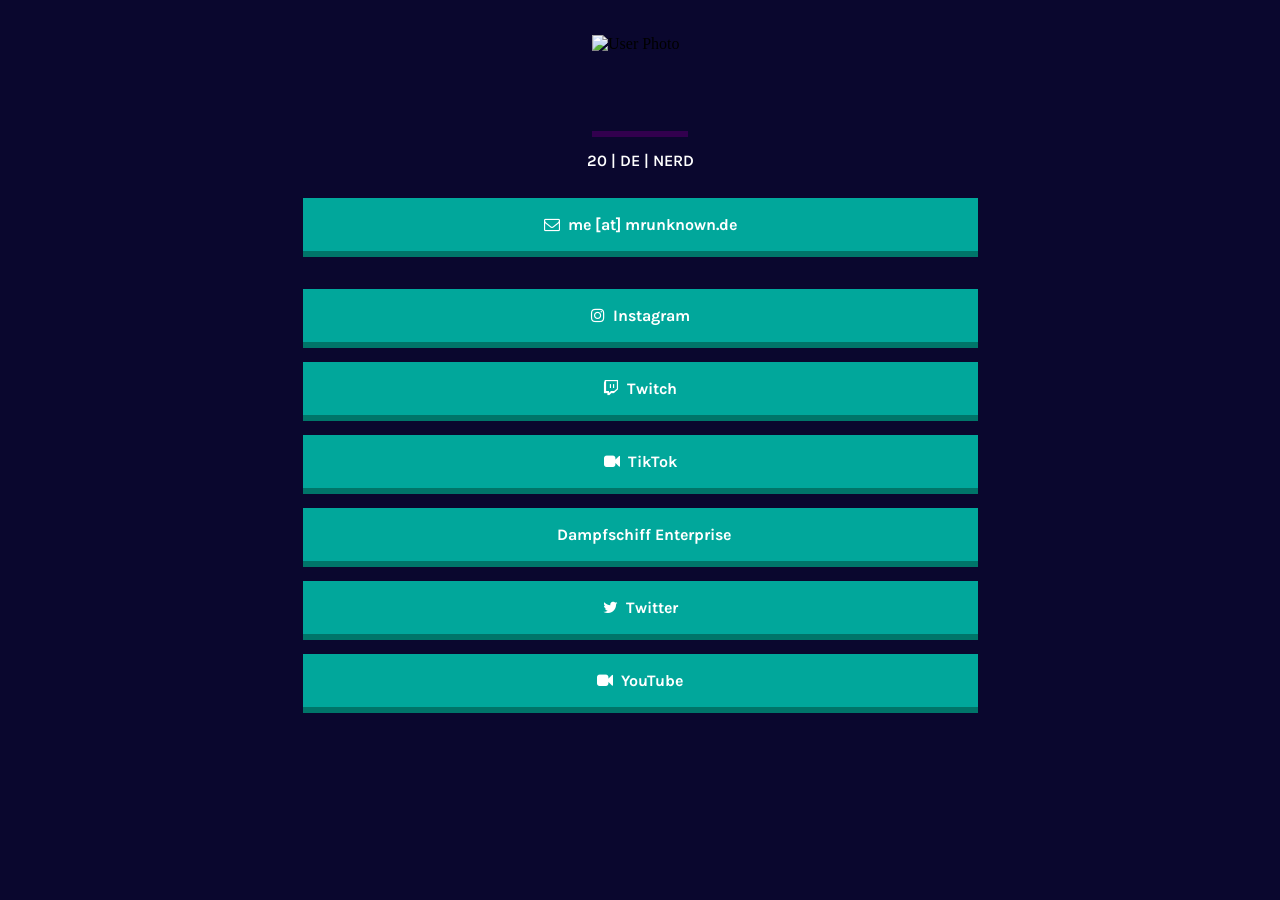
==== link.mrunknown.de/index.html @ a778c34f "add link.mrunknown.de" ====
<!DOCTYPE html>
<html>
    <head>
        <!-- FALLS DU HIER REIN SCHAUEN SOLLTEST !-->
        <!-- Herzlichen Glückwunsch :) -->
        <!-- Websource von @ellenzrk (links.ellenzrk.de) -->
        <link href='https://maxcdn.bootstrapcdn.com/font-awesome/4.7.0/css/font-awesome.min.css' rel='stylesheet' />
        <link href='https://cdn.jsdelivr.net/npm/remixicon@2.5.0/fonts/remixicon.css' rel='stylesheet' />
        <link rel="stylesheet" href="src/style.css">
        <link rel="shortcut icon" href="https://cdn.discordapp.com/avatars/155076323612688384/a_e683293d292c7d9ac0206bf1d444c2f7.gif?size=16" type="image/png" />
        <title>MRUNKNOWNDE | 20 | DE | NERD</title>
    </head>
    <body>
        <div class='navbar no-items section' id='navbar'></div>
        <img alt='User Photo' id='userPhoto' src='https://cdn.discordapp.com/avatars/155076323612688384/a_e683293d292c7d9ac0206bf1d444c2f7.gif?size=256' />
        <spam id='userName'>20 | DE | NERD</spam>
        <div id='links'>
        <a class='link' href='#' target='_blank'><i aria-hidden='true' class='fa fa-envelope-o'></i>&#160;&#160;me [at] mrunknown.de</a>
        <br />
        <a class='link' href='https://www.instagram.com/mrunknownde/' target='_blank'><i aria-hidden='true' class='fa fa-instagram'></i>&#160;&#160;Instagram</a>
        <a class='link' href='https://www.twitch.tv/mrunknownde_' target='_blank'><i aria-hidden='true' class='fa fa-twitch'></i>&#160;&#160;Twitch</a>
        <a class='link' href='https://www.tiktok.com/@mrunknownde?' target='_blank'><i aria-hidden='true' class='fa fa-video-camera'></i>&#160;&#160;TikTok</a>
        <a class='link' href='https://discord.mrunknown.de' target='_blank'><i aria-hidden='true' class='ri-discord-fill'></i>&#160;&#160;Dampfschiff Enterprise</a>
        <a class='link' href='https://twitter.com/mrunknownde' target='_blank'><i aria-hidden='true' class='fa fa-twitter'></i>&#160;&#160;Twitter</a>
        <a class='link' href='https://www.youtube.com/channel/UCjidmw44Z3eoJtFX0oPsnbA' target='_blank'><i aria-hidden='true' class='fa fa-video-camera'></i>&#160;&#160;YouTube</a>
        </div>

        <script src='https://cdnjs.cloudflare.com/ajax/libs/jquery/3.2.1/jquery.min.js'></script>
    </body>
</html>
---- link.mrunknown.de/src/style.css ----
/* Style Settings */

@import url('https://fonts.googleapis.com/css?family=Karla:400,700&display=swap');
:root {
	--font: 'Karla', 'Karla', sans-serif;
}

body {
	background-color: #0a072e;
}

#userPhoto {
	width: 96px;
	height: 96px;
	display: block;
	margin: 35px auto 20px;
	-webkit-box-shadow: 0px 6px 0px 0px rgba(50, 0, 78);
	-moz-box-shadow: 0px 6px 0px 0px rgba(50, 0, 78);
	box-shadow: 0px 6px 0px 0px rgba(50, 0, 78);
	transition: all 0.15s;
}

#userPhoto:hover {
	box-shadow: 0px 8px rgb(68, 0, 107);
	transform: translateY(-2px);
}

#userPhoto:active {
	box-shadow: 0px 0px black;
	transform: translateY(6px);
}

#userName {
	color: white;
	font-size: 1rem;
	font-weight: 600;
	line-height: 1.25;
	display: block;
	font-family: var(--font);
	width: 100%;
	text-align: center;
	text-decoration: none;
}

#links {
	max-width: 675px;
	width: auto;
	display: block;
	margin: 27px auto;
}

@media only screen and (max-width: 700px) {
	#links {
		margin-left: 3%;
		margin-right: 3%;
	}
	.night_mode {
		margin-right: 40%;
	}
}

.link {
	display: block;
	background-color: #01A79B;
	color: #fff;
	font-family: var(--font);
	text-align: center;
	margin-bottom: 20px;
	padding: 17px;
	text-decoration: none;
	font-size: 1rem;
	font-weight: bold;
	transition: all 0.15s;
	box-shadow: 0px 6px #007569;
}

.link:hover {
	/* background: #019489; */
	box-shadow: 0px 8px #007569;
	transform: translateY(-2px);
}

.link:active {
	transform: translateY(6px);
	box-shadow: 0px 0px #007569;
}

#proker {
	max-width: 300px;
	width: auto;
	display: grid;
	margin: 27px auto;
}

.footer {
	text-align: center;
	font-size: 1.3rem;
}

.footer a {
	text-decoration: none;
}

.media {
	background: #DD5A79;
	width: 38px;
	height: 38px;
	text-align: center;
	color: white;
	margin-bottom: 40px;
	box-shadow: 0px 6px #9E4355;
	transition: all 0.15s;
}

.media:hover {
	box-shadow: 0px 8px #9E4355;
	transform: translateY(-2px);
}

.media:active {
	transform: translateY(6px);
	box-shadow: 0px 0px #9E4355;
}
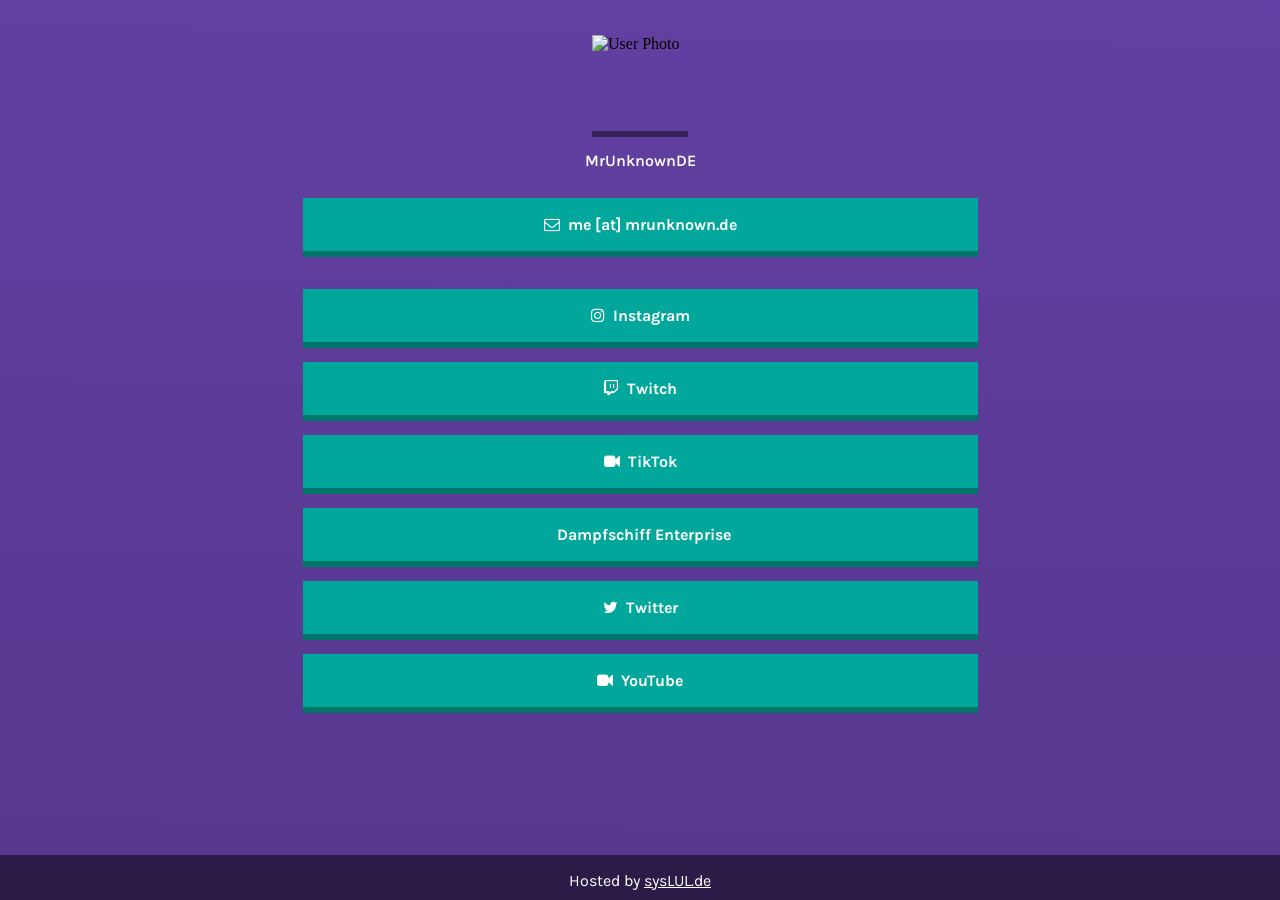
==== commit a3ba5624: "add dynamic background" ====
--- a/link.mrunknown.de/index.html
+++ b/link.mrunknown.de/index.html
@@ -8,12 +8,12 @@
         <link href='https://cdn.jsdelivr.net/npm/remixicon@2.5.0/fonts/remixicon.css' rel='stylesheet' />
         <link rel="stylesheet" href="src/style.css">
         <link rel="shortcut icon" href="https://cdn.discordapp.com/avatars/155076323612688384/a_e683293d292c7d9ac0206bf1d444c2f7.gif?size=16" type="image/png" />
-        <title>MRUNKNOWNDE | 20 | DE | NERD</title>
+        <title>MRUNKNOWNDE</title>
     </head>
     <body>
         <div class='navbar no-items section' id='navbar'></div>
-        <img alt='User Photo' id='userPhoto' src='https://cdn.discordapp.com/avatars/155076323612688384/a_e683293d292c7d9ac0206bf1d444c2f7.gif?size=256' />
-        <spam id='userName'>20 | DE | NERD</spam>
+        <img alt='User Photo' id='userPhoto' src='https://cdn.discordapp.com/avatars/155076323612688384/a_ec41fbc7ce804b7782e353649afce807.gif?size=256' />
+        <spam id='userName'>MrUnknownDE</spam>
         <div id='links'>
         <a class='link' href='#' target='_blank'><i aria-hidden='true' class='fa fa-envelope-o'></i>&#160;&#160;me [at] mrunknown.de</a>
         <br />
@@ -27,4 +27,7 @@
 
         <script src='https://cdnjs.cloudflare.com/ajax/libs/jquery/3.2.1/jquery.min.js'></script>
     </body>
+    <footer>
+        <p class=footer_p>Hosted by <a class="footer_p_a" href="https://syslul.de/">sysLUL.de</a></p>
+    </footer>
 </html>
--- a/link.mrunknown.de/src/style.css
+++ b/link.mrunknown.de/src/style.css
@@ -5,23 +5,20 @@
 	--font: 'Karla', 'Karla', sans-serif;
 }
 
-body {
-	background-color: #0a072e;
-}
 
 #userPhoto {
 	width: 96px;
 	height: 96px;
 	display: block;
 	margin: 35px auto 20px;
-	-webkit-box-shadow: 0px 6px 0px 0px rgba(50, 0, 78);
-	-moz-box-shadow: 0px 6px 0px 0px rgba(50, 0, 78);
-	box-shadow: 0px 6px 0px 0px rgba(50, 0, 78);
+	-webkit-box-shadow: 0px 6px 0px 0px rgb(0, 0, 0);
+	-moz-box-shadow: 0px 6px 0px 0px rgb(0, 0, 0);
+	box-shadow: 0px 6px 0px 0px rgb(54, 35, 88);
 	transition: all 0.15s;
 }
 
 #userPhoto:hover {
-	box-shadow: 0px 8px rgb(68, 0, 107);
+	box-shadow: 0px 8px rgb(100, 65, 165);
 	transform: translateY(-2px);
 }
 
@@ -122,3 +119,52 @@
 	box-shadow: 0px 0px #9E4355;
 }
 
+html {
+    height: 100%;
+    background: linear-gradient(181deg, #6441a5, #3c2766, #310036);
+    background-size: 600% 600%;
+
+    -webkit-animation: AnimationName 30s ease infinite;
+    -moz-animation: AnimationName 30s ease infinite;
+    -o-animation: AnimationName 30s ease infinite;
+    animation: AnimationName 30s ease infinite;
+}
+
+@-webkit-keyframes AnimationName {
+    0%{background-position:53% 0%}
+    50%{background-position:48% 100%}
+    100%{background-position:53% 0%}
+}
+@-moz-keyframes AnimationName {
+    0%{background-position:53% 0%}
+    50%{background-position:48% 100%}
+    100%{background-position:53% 0%}
+}
+@-o-keyframes AnimationName {
+    0%{background-position:53% 0%}
+    50%{background-position:48% 100%}
+    100%{background-position:53% 0%}
+}
+@keyframes AnimationName {
+    0%{background-position:53% 0%}
+    50%{background-position:48% 100%}
+    100%{background-position:53% 0%}
+}
+
+footer {
+	position: fixed;
+	left: 0;
+	bottom: 0;
+	width: 100%;
+	background-color: rgba(0, 0, 0, 0.500);
+	color: white;
+	text-align: center;
+	font-family: var(--font);	
+}
+.footer_p {
+	margin-bottom: 10px;
+}
+.footer_p_a {
+	color: #fff;
+	text-decoration: underline;
+}
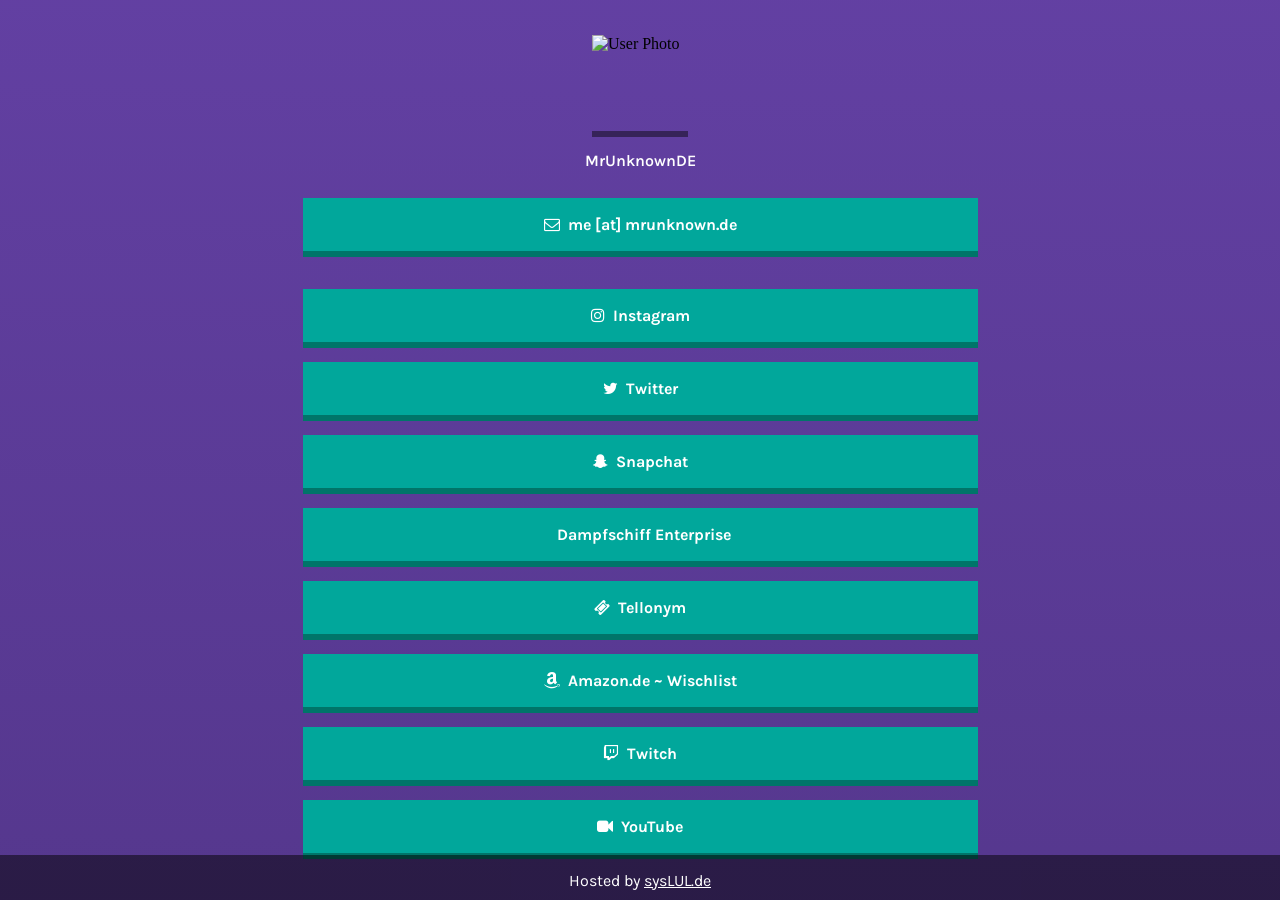
==== commit 4720a317: "add some links" ====
--- a/link.mrunknown.de/index.html
+++ b/link.mrunknown.de/index.html
@@ -7,22 +7,24 @@
         <link href='https://maxcdn.bootstrapcdn.com/font-awesome/4.7.0/css/font-awesome.min.css' rel='stylesheet' />
         <link href='https://cdn.jsdelivr.net/npm/remixicon@2.5.0/fonts/remixicon.css' rel='stylesheet' />
         <link rel="stylesheet" href="src/style.css">
-        <link rel="shortcut icon" href="https://cdn.discordapp.com/avatars/155076323612688384/a_e683293d292c7d9ac0206bf1d444c2f7.gif?size=16" type="image/png" />
+        <link rel="shortcut icon" href="https://cdn.discordapp.com/avatars/155076323612688384/a_1113fc86103b9d7c281de8398b35ea12.gif?size=16" type="image/png" />
         <title>MRUNKNOWNDE</title>
     </head>
     <body>
         <div class='navbar no-items section' id='navbar'></div>
-        <img alt='User Photo' id='userPhoto' src='https://cdn.discordapp.com/avatars/155076323612688384/a_ec41fbc7ce804b7782e353649afce807.gif?size=256' />
+        <img alt='User Photo' id='userPhoto' src='https://cdn.discordapp.com/avatars/155076323612688384/a_1113fc86103b9d7c281de8398b35ea12.gif?size=512' />
         <spam id='userName'>MrUnknownDE</spam>
         <div id='links'>
         <a class='link' href='#' target='_blank'><i aria-hidden='true' class='fa fa-envelope-o'></i>&#160;&#160;me [at] mrunknown.de</a>
         <br />
         <a class='link' href='https://www.instagram.com/mrunknownde/' target='_blank'><i aria-hidden='true' class='fa fa-instagram'></i>&#160;&#160;Instagram</a>
+        <a class='link' href='https://twitter.com/mrunknownde' target='_blank'><i aria-hidden='true' class='fa fa-twitter'></i>&#160;&#160;Twitter</a>        
+        <a class='link' href='https://www.snapchat.com/add/mrunknownde' target='_blank'><i aria-hidden='true' class='fa fa-snapchat-ghost'></i>&#160;&#160;Snapchat</a>
+        <a class='link' href='https://discord.mrunknown.de' target='_blank'><i aria-hidden='true' class='ri-discord-fill'></i>&#160;&#160;Dampfschiff Enterprise</a>
+        <a class='link' href='https://tell.mrunknownde.de/' target='_blank'><i aria-hidden='true' class='fa fa-ticket'></i>&#160;&#160;Tellonym</a>
+        <a class='link' href='https://amazon.mrunknownde.de/' target='_blank'><i aria-hidden='true' class='fa fa-amazon'></i>&#160;&#160;Amazon.de ~ Wischlist</a>
         <a class='link' href='https://www.twitch.tv/mrunknownde_' target='_blank'><i aria-hidden='true' class='fa fa-twitch'></i>&#160;&#160;Twitch</a>
-        <a class='link' href='https://www.tiktok.com/@mrunknownde?' target='_blank'><i aria-hidden='true' class='fa fa-video-camera'></i>&#160;&#160;TikTok</a>
-        <a class='link' href='https://discord.mrunknown.de' target='_blank'><i aria-hidden='true' class='ri-discord-fill'></i>&#160;&#160;Dampfschiff Enterprise</a>
-        <a class='link' href='https://twitter.com/mrunknownde' target='_blank'><i aria-hidden='true' class='fa fa-twitter'></i>&#160;&#160;Twitter</a>
-        <a class='link' href='https://www.youtube.com/channel/UCjidmw44Z3eoJtFX0oPsnbA' target='_blank'><i aria-hidden='true' class='fa fa-video-camera'></i>&#160;&#160;YouTube</a>
+        <a class='link' href='https://www.youtube.com/channel/UCjidmw44Z3eoJtFX0oPsnbA' target='_blank'><i aria-hidden='true' class='fa fa-video-camera'></i>&#160;&#160;YouTube</a>    
         </div>
 
         <script src='https://cdnjs.cloudflare.com/ajax/libs/jquery/3.2.1/jquery.min.js'></script>
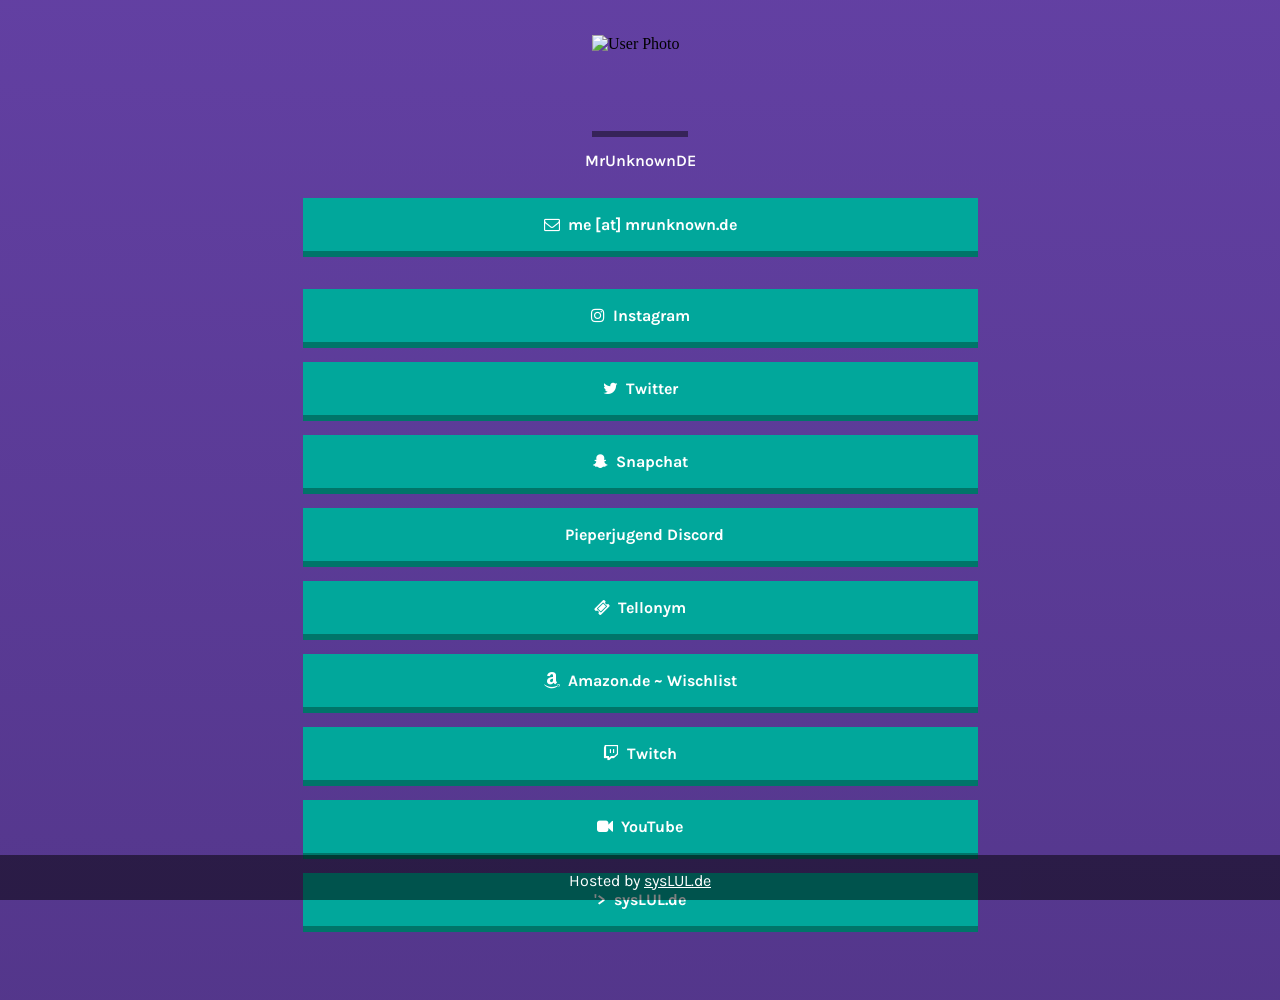
==== commit db5e2b39: "update 09.12.2022" ====
--- a/link.mrunknown.de/index.html
+++ b/link.mrunknown.de/index.html
@@ -7,12 +7,12 @@
         <link href='https://maxcdn.bootstrapcdn.com/font-awesome/4.7.0/css/font-awesome.min.css' rel='stylesheet' />
         <link href='https://cdn.jsdelivr.net/npm/remixicon@2.5.0/fonts/remixicon.css' rel='stylesheet' />
         <link rel="stylesheet" href="src/style.css">
-        <link rel="shortcut icon" href="https://cdn.discordapp.com/avatars/155076323612688384/a_1113fc86103b9d7c281de8398b35ea12.gif?size=16" type="image/png" />
+        <link rel="shortcut icon" href="https://pbs.twimg.com/profile_images/1532112292183166977/hXxgLhAJ_400x400.jpg" type="image/png" />
         <title>MRUNKNOWNDE</title>
     </head>
     <body>
         <div class='navbar no-items section' id='navbar'></div>
-        <img alt='User Photo' id='userPhoto' src='https://cdn.discordapp.com/avatars/155076323612688384/a_1113fc86103b9d7c281de8398b35ea12.gif?size=512' />
+        <img alt='User Photo' id='userPhoto' src='https://pbs.twimg.com/profile_images/1532112292183166977/hXxgLhAJ_400x400.jpg' />
         <spam id='userName'>MrUnknownDE</spam>
         <div id='links'>
         <a class='link' href='#' target='_blank'><i aria-hidden='true' class='fa fa-envelope-o'></i>&#160;&#160;me [at] mrunknown.de</a>
@@ -20,11 +20,12 @@
         <a class='link' href='https://www.instagram.com/mrunknownde/' target='_blank'><i aria-hidden='true' class='fa fa-instagram'></i>&#160;&#160;Instagram</a>
         <a class='link' href='https://twitter.com/mrunknownde' target='_blank'><i aria-hidden='true' class='fa fa-twitter'></i>&#160;&#160;Twitter</a>        
         <a class='link' href='https://www.snapchat.com/add/mrunknownde' target='_blank'><i aria-hidden='true' class='fa fa-snapchat-ghost'></i>&#160;&#160;Snapchat</a>
-        <a class='link' href='https://discord.mrunknown.de' target='_blank'><i aria-hidden='true' class='ri-discord-fill'></i>&#160;&#160;Dampfschiff Enterprise</a>
-        <a class='link' href='https://tell.mrunknownde.de/' target='_blank'><i aria-hidden='true' class='fa fa-ticket'></i>&#160;&#160;Tellonym</a>
-        <a class='link' href='https://amazon.mrunknownde.de/' target='_blank'><i aria-hidden='true' class='fa fa-amazon'></i>&#160;&#160;Amazon.de ~ Wischlist</a>
+        <a class='link' href='https://discord.gg/SvchkMM27u' target='_blank'><i aria-hidden='true' class='ri-discord-fill'></i>&#160;&#160;Pieperjugend Discord</a>
+        <a class='link' href='https://tell.mrunknown.de/' target='_blank'><i aria-hidden='true' class='fa fa-ticket'></i>&#160;&#160;Tellonym</a>
+        <a class='link' href='https://amazon.mrunknown.de/' target='_blank'><i aria-hidden='true' class='fa fa-amazon'></i>&#160;&#160;Amazon.de ~ Wischlist</a>
         <a class='link' href='https://www.twitch.tv/mrunknownde_' target='_blank'><i aria-hidden='true' class='fa fa-twitch'></i>&#160;&#160;Twitch</a>
-        <a class='link' href='https://www.youtube.com/channel/UCjidmw44Z3eoJtFX0oPsnbA' target='_blank'><i aria-hidden='true' class='fa fa-video-camera'></i>&#160;&#160;YouTube</a>    
+        <a class='link' href='https://www.youtube.com/channel/UCjidmw44Z3eoJtFX0oPsnbA' target='_blank'><i aria-hidden='true' class='fa fa-video-camera'></i>&#160;&#160;YouTube</a> 
+        <a class='link' href='https://syslul.de/' target='_blank'><i aria-hidden='true' class='fa-solid fa-business-time'></i>'></i>&#160;&#160;sysLUL.de</a> 
         </div>
 
         <script src='https://cdnjs.cloudflare.com/ajax/libs/jquery/3.2.1/jquery.min.js'></script>
--- a/link.mrunknown.de/src/style.css
+++ b/link.mrunknown.de/src/style.css
@@ -5,6 +5,18 @@
 	--font: 'Karla', 'Karla', sans-serif;
 }
 
+
+html {
+    height: 100%;
+    background: linear-gradient(181deg, #6441a5, #3c2766, #310036);
+    background-size: 600% 600%;
+
+    -webkit-animation: AnimationName 30s ease infinite;
+    -moz-animation: AnimationName 30s ease infinite;
+    -o-animation: AnimationName 30s ease infinite;
+    animation: AnimationName 30s ease infinite;
+	margin-bottom: 100px;
+}
 
 #userPhoto {
 	width: 96px;
@@ -119,17 +131,6 @@
 	box-shadow: 0px 0px #9E4355;
 }
 
-html {
-    height: 100%;
-    background: linear-gradient(181deg, #6441a5, #3c2766, #310036);
-    background-size: 600% 600%;
-
-    -webkit-animation: AnimationName 30s ease infinite;
-    -moz-animation: AnimationName 30s ease infinite;
-    -o-animation: AnimationName 30s ease infinite;
-    animation: AnimationName 30s ease infinite;
-}
-
 @-webkit-keyframes AnimationName {
     0%{background-position:53% 0%}
     50%{background-position:48% 100%}
